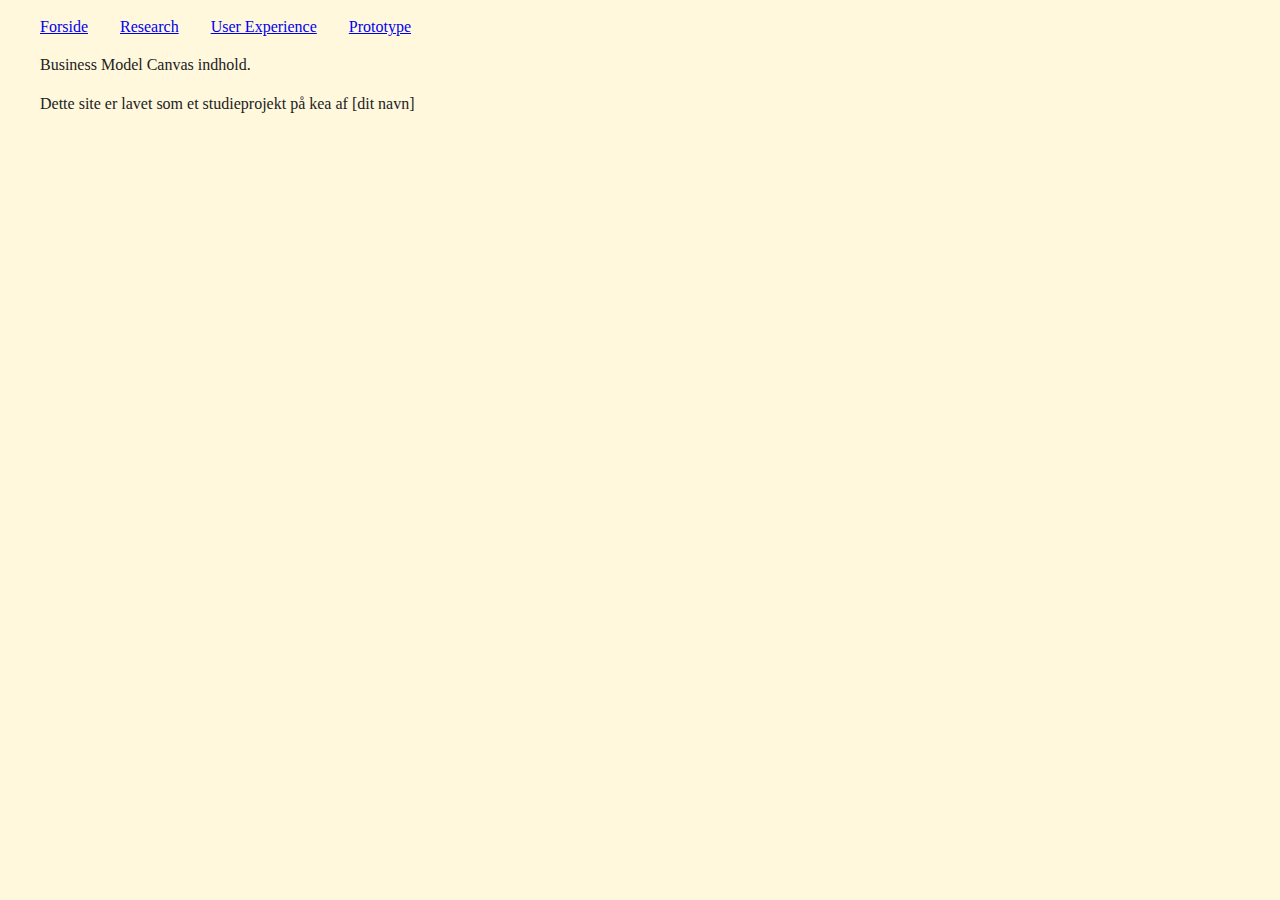
==== bmc.html @ ed0d8e6d "start" ====
<!doctype html>
<html class="no-js" lang="da">

<head>
  <meta charset="utf-8">
  <meta http-equiv="x-ua-compatible" content="ie=edge">
  <title>04-UX</title>
  <meta name="description" content="">
  <meta name="viewport" content="width=device-width, initial-scale=1, shrink-to-fit=no">

  <link rel="stylesheet" href="css/normalize.css">
  <link rel="stylesheet" href="css/main.css">
</head>

<body>

  <!-- Navigation -->

  <nav>
    <ul>
      <li><a href="index.html">Forside</a></li>
      <li class="dropdown"><a href="#">Research</a>
          <ul class="dropdown-content">
            <li><a href="interviews.html">Interviews</a></li>
            <li><a href="observationer.html">Observationer</a></li>
            <li><a href="spoergeskema.html">Spørgeskema</a></li>
          </ul>
      </li>
      <li class="dropdown"><a href="#">User Experience</a>
        <ul class="dropdown-content">
          <li><a href="experiencemap.html">Experience Map</a></li>
          <li><a href="storyboard.html">Story Board</a></li>
          <li><a href="bmc.html">Business Model Canvas</a></li>
        </ul>
      </li>
      <li class="dropdown"><a href="#">Prototype</a>
        <ul class="dropdown-content">
          <li><a href="prototypeoptagelse.html">Paper Prototype Optagelse</a></li>
          <li><a href="featuresfunktionaliteter.html">Features og funktionaliteter</a></li>
          <li><a href="prototypedokumentation.html">Dokumentation af Paper Prototype</a></li>
          <li><a href="prototypetest.html">Test af Paper Prototype</a></li>
        </ul>
      </li>
    </ul>
  </nav>

  <!-- Navigation slut -->

  <!-- Sidens indhold -->
  <main>
    <article>
      Business Model Canvas indhold.
    </article>
  </main>
  <!-- Sidens indhold slut -->

  <!-- footer -->
  <footer>
    <p>Dette site er lavet som et studieprojekt på kea af [dit navn]</p>
  </footer>
  <!-- footer slut -->

  <!-- Diverse ekstra, du ikke behøver at pille ved -->
  <script src="js/vendor/modernizr-3.6.0.min.js"></script>
  <script src="https://code.jquery.com/jquery-3.3.1.min.js" integrity="sha256-FgpCb/KJQlLNfOu91ta32o/NMZxltwRo8QtmkMRdAu8=" crossorigin="anonymous"></script>
  <script>window.jQuery || document.write('<script src="js/vendor/jquery-3.3.1.min.js"><\/script>')</script>
  <script src="js/plugins.js"></script>
  <script src="js/main.js"></script>

</body>

</html>
---- css/main.css ----
/* Basis styles */

html {
    color: #222;
    font-size: 1em;
    line-height: 1.4;
    font-family: 'Lobster', cursive;
}

body {
    max-width: 1200px;
    margin: 0 auto;
    background-color: cornsilk;
}

/* Navigation */

nav ul {
    display: flex;
    justify-content: flex-start;
    flex-direction: row;
    list-style: none;
    padding-left: 0;
}

nav ul li {
    position: relative;
    padding-right: 2em;
}

.dropdown > ul {
    display: none;
    position: absolute;
    background-color: #f9f9f9;
    box-shadow: 0px 8px 16px 0px rgba(0, 0, 0, 0.2);
    padding: 12px 16px;
    z-index: 1;
    padding: 1em;
}

.dropdown > ul li {
    white-space: nowrap;
    padding: 0 2em;
}

.dropdown:hover > ul {
    display: block;
}
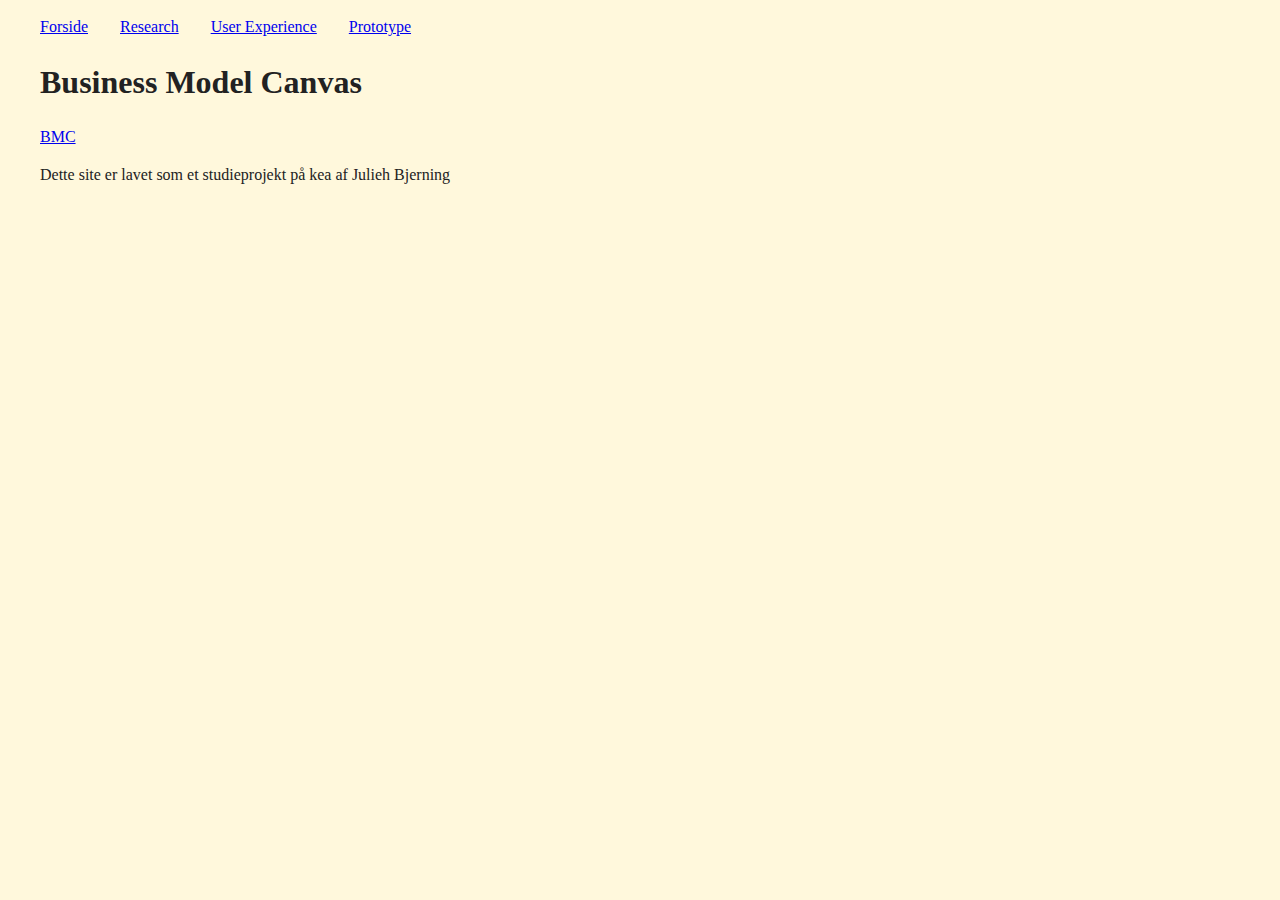
==== commit c9349052: "BMC" ====
--- a/bmc.html
+++ b/bmc.html
@@ -2,70 +2,74 @@
 <html class="no-js" lang="da">
 
 <head>
-  <meta charset="utf-8">
-  <meta http-equiv="x-ua-compatible" content="ie=edge">
-  <title>04-UX</title>
-  <meta name="description" content="">
-  <meta name="viewport" content="width=device-width, initial-scale=1, shrink-to-fit=no">
+    <meta charset="utf-8">
+    <meta http-equiv="x-ua-compatible" content="ie=edge">
+    <title>04-UX</title>
+    <meta name="description" content="">
+    <meta name="viewport" content="width=device-width, initial-scale=1, shrink-to-fit=no">
 
-  <link rel="stylesheet" href="css/normalize.css">
-  <link rel="stylesheet" href="css/main.css">
+    <link rel="stylesheet" href="css/normalize.css">
+    <link rel="stylesheet" href="css/main.css">
 </head>
 
 <body>
 
-  <!-- Navigation -->
+    <!-- Navigation -->
 
-  <nav>
-    <ul>
-      <li><a href="index.html">Forside</a></li>
-      <li class="dropdown"><a href="#">Research</a>
-          <ul class="dropdown-content">
-            <li><a href="interviews.html">Interviews</a></li>
-            <li><a href="observationer.html">Observationer</a></li>
-            <li><a href="spoergeskema.html">Spørgeskema</a></li>
-          </ul>
-      </li>
-      <li class="dropdown"><a href="#">User Experience</a>
-        <ul class="dropdown-content">
-          <li><a href="experiencemap.html">Experience Map</a></li>
-          <li><a href="storyboard.html">Story Board</a></li>
-          <li><a href="bmc.html">Business Model Canvas</a></li>
+    <nav>
+        <ul>
+            <li><a href="index.html">Forside</a></li>
+            <li class="dropdown"><a href="#">Research</a>
+                <ul class="dropdown-content">
+                    <li><a href="interviews.html">Interviews</a></li>
+                    <li><a href="observationer.html">Observationer</a></li>
+                    <li><a href="spoergeskema.html">Spørgeskema</a></li>
+                </ul>
+            </li>
+            <li class="dropdown"><a href="#">User Experience</a>
+                <ul class="dropdown-content">
+                    <li><a href="experiencemap.html">Experience Map</a></li>
+                    <li><a href="storyboard.html">Story Board</a></li>
+                    <li><a href="bmc.html">Business Model Canvas</a></li>
+                </ul>
+            </li>
+            <li class="dropdown"><a href="#">Prototype</a>
+                <ul class="dropdown-content">
+                    <li><a href="prototypeoptagelse.html">Paper Prototype Optagelse</a></li>
+                    <li><a href="featuresfunktionaliteter.html">Features og funktionaliteter</a></li>
+                    <li><a href="prototypedokumentation.html">Dokumentation af Paper Prototype</a></li>
+                    <li><a href="prototypetest.html">Test af Paper Prototype</a></li>
+                </ul>
+            </li>
         </ul>
-      </li>
-      <li class="dropdown"><a href="#">Prototype</a>
-        <ul class="dropdown-content">
-          <li><a href="prototypeoptagelse.html">Paper Prototype Optagelse</a></li>
-          <li><a href="featuresfunktionaliteter.html">Features og funktionaliteter</a></li>
-          <li><a href="prototypedokumentation.html">Dokumentation af Paper Prototype</a></li>
-          <li><a href="prototypetest.html">Test af Paper Prototype</a></li>
-        </ul>
-      </li>
-    </ul>
-  </nav>
+    </nav>
 
-  <!-- Navigation slut -->
+    <!-- Navigation slut -->
 
-  <!-- Sidens indhold -->
-  <main>
-    <article>
-      Business Model Canvas indhold.
-    </article>
-  </main>
-  <!-- Sidens indhold slut -->
+    <!-- Sidens indhold -->
+    <main>
+        <article>
+            <h1>Business Model Canvas</h1>
+        </article>
+        <a href="the-business-model-canvas.pdf">BMC</a>
+    </main>
+    <!-- Sidens indhold slut -->
 
-  <!-- footer -->
-  <footer>
-    <p>Dette site er lavet som et studieprojekt på kea af [dit navn]</p>
-  </footer>
-  <!-- footer slut -->
+    <!-- footer -->
+    <footer>
+        <p>Dette site er lavet som et studieprojekt på kea af Julieh Bjerning</p>
+    </footer>
+    <!-- footer slut -->
 
-  <!-- Diverse ekstra, du ikke behøver at pille ved -->
-  <script src="js/vendor/modernizr-3.6.0.min.js"></script>
-  <script src="https://code.jquery.com/jquery-3.3.1.min.js" integrity="sha256-FgpCb/KJQlLNfOu91ta32o/NMZxltwRo8QtmkMRdAu8=" crossorigin="anonymous"></script>
-  <script>window.jQuery || document.write('<script src="js/vendor/jquery-3.3.1.min.js"><\/script>')</script>
-  <script src="js/plugins.js"></script>
-  <script src="js/main.js"></script>
+    <!-- Diverse ekstra, du ikke behøver at pille ved -->
+    <script src="js/vendor/modernizr-3.6.0.min.js"></script>
+    <script src="https://code.jquery.com/jquery-3.3.1.min.js" integrity="sha256-FgpCb/KJQlLNfOu91ta32o/NMZxltwRo8QtmkMRdAu8=" crossorigin="anonymous"></script>
+    <script>
+        window.jQuery || document.write('<script src="js/vendor/jquery-3.3.1.min.js"><\/script>')
+
+    </script>
+    <script src="js/plugins.js"></script>
+    <script src="js/main.js"></script>
 
 </body>
 
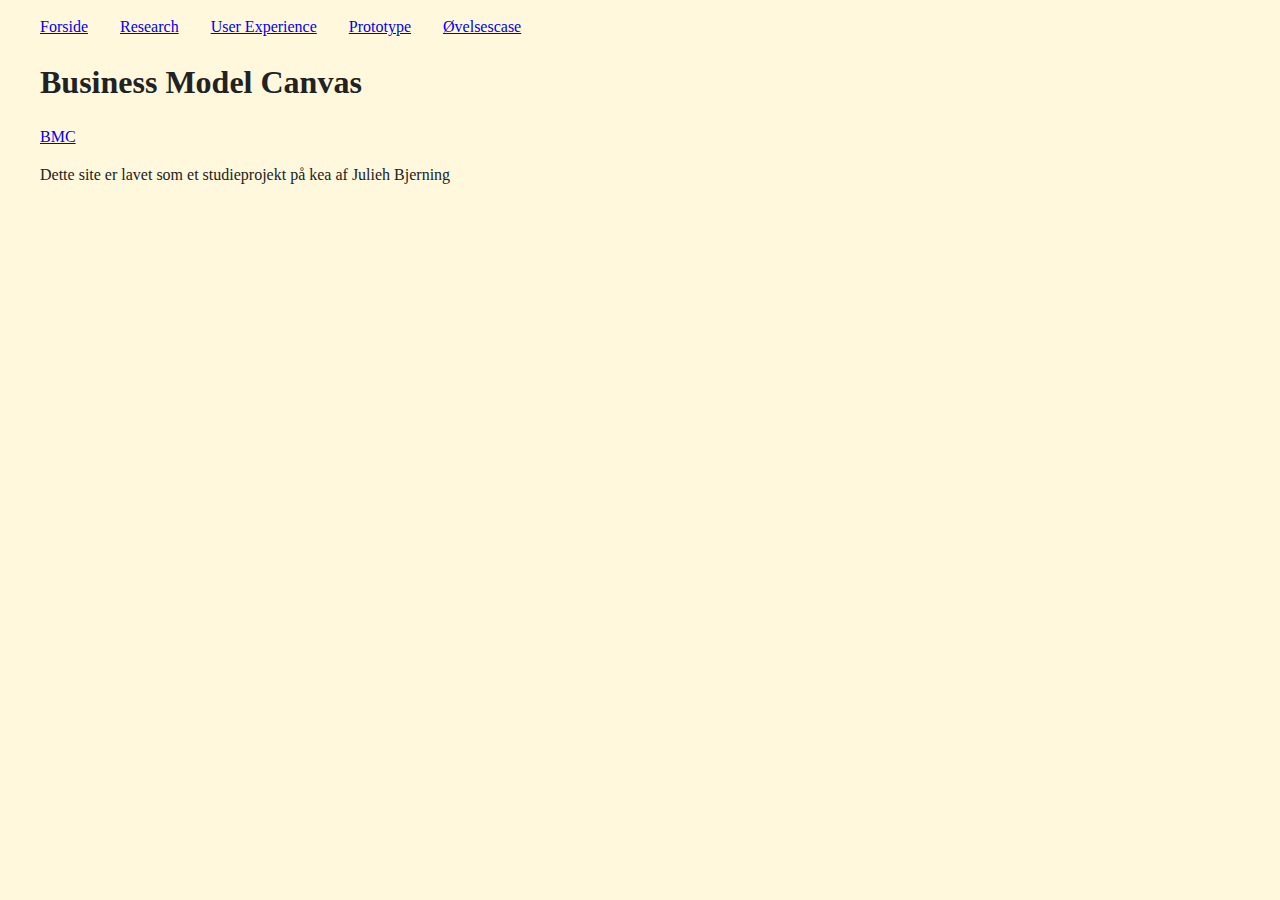
==== commit 61318baa: "Ny underside" ====
--- a/bmc.html
+++ b/bmc.html
@@ -41,6 +41,7 @@
                     <li><a href="prototypetest.html">Test af Paper Prototype</a></li>
                 </ul>
             </li>
+            <li><a href="%C3%B8velsescase.html">Øvelsescase</a></li>
         </ul>
     </nav>
 
@@ -66,7 +67,6 @@
     <script src="https://code.jquery.com/jquery-3.3.1.min.js" integrity="sha256-FgpCb/KJQlLNfOu91ta32o/NMZxltwRo8QtmkMRdAu8=" crossorigin="anonymous"></script>
     <script>
         window.jQuery || document.write('<script src="js/vendor/jquery-3.3.1.min.js"><\/script>')
-
     </script>
     <script src="js/plugins.js"></script>
     <script src="js/main.js"></script>
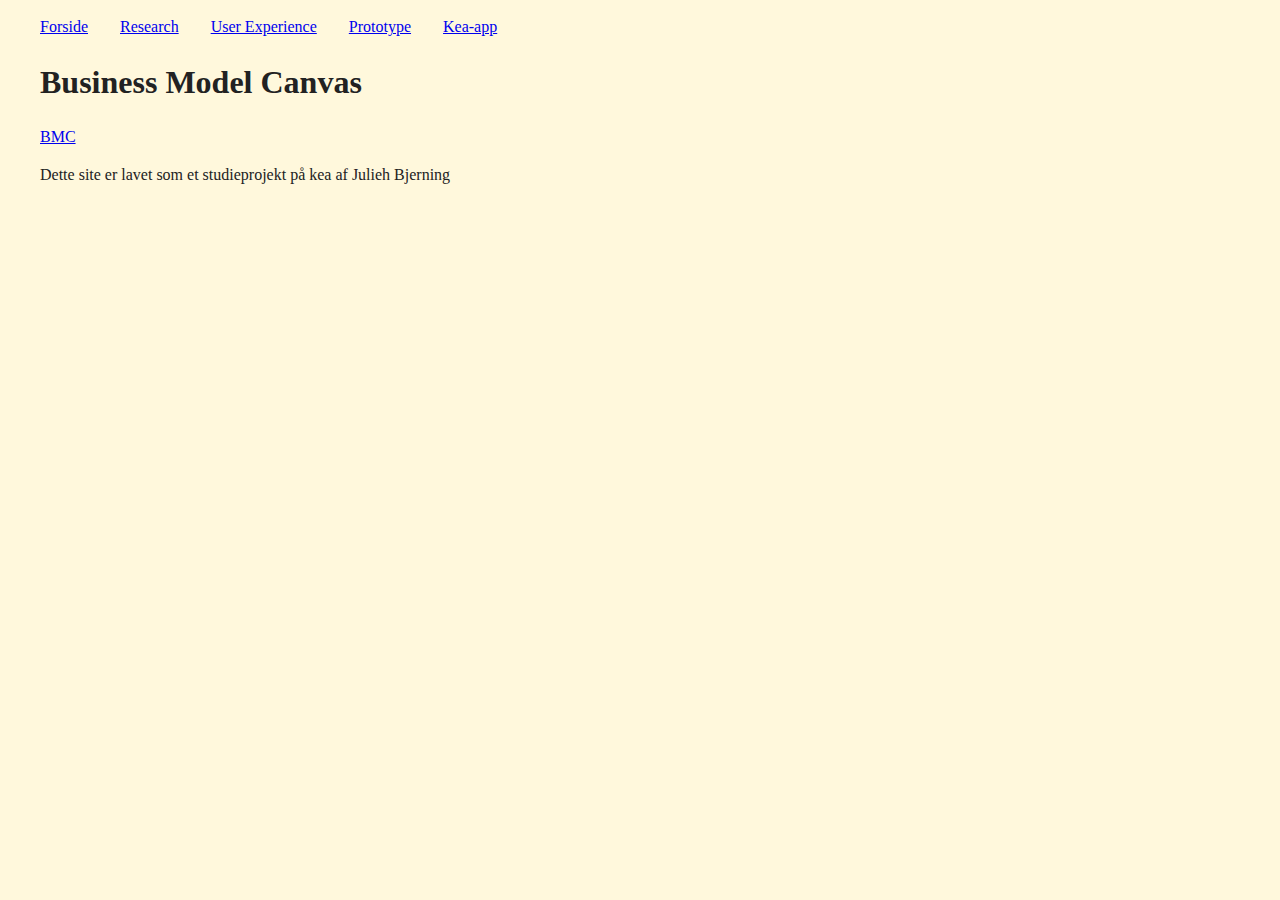
==== commit 707c9112: "Ny underside med rigtigt navn" ====
--- a/bmc.html
+++ b/bmc.html
@@ -41,7 +41,7 @@
                     <li><a href="prototypetest.html">Test af Paper Prototype</a></li>
                 </ul>
             </li>
-            <li><a href="%C3%B8velsescase.html">Øvelsescase</a></li>
+            <li><a href="keaapp.html">Kea-app</a></li>
         </ul>
     </nav>
 
@@ -67,6 +67,7 @@
     <script src="https://code.jquery.com/jquery-3.3.1.min.js" integrity="sha256-FgpCb/KJQlLNfOu91ta32o/NMZxltwRo8QtmkMRdAu8=" crossorigin="anonymous"></script>
     <script>
         window.jQuery || document.write('<script src="js/vendor/jquery-3.3.1.min.js"><\/script>')
+
     </script>
     <script src="js/plugins.js"></script>
     <script src="js/main.js"></script>
